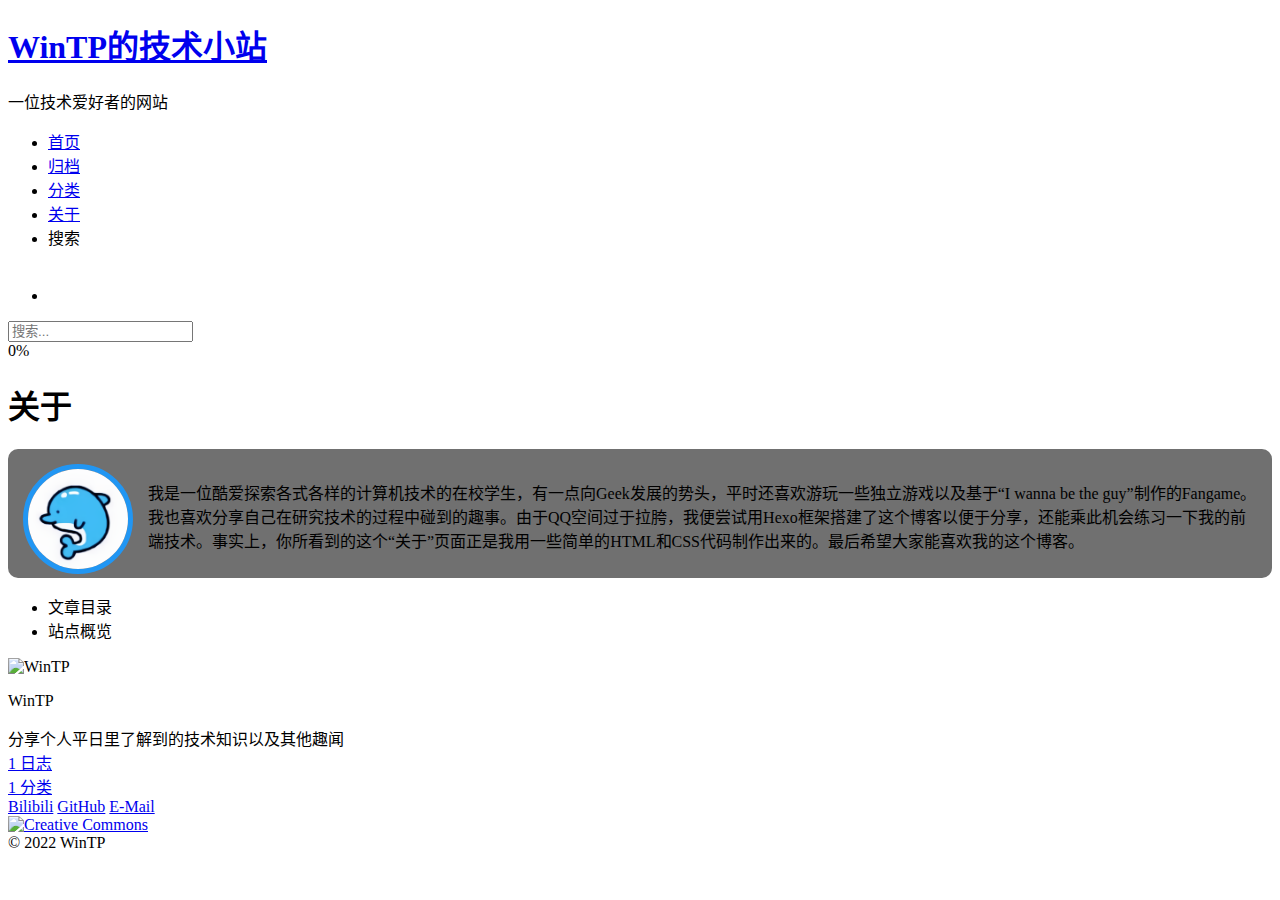
==== about/index.html @ dd43637e "Site updated: 2022-02-14 22:50:16" ====
<!DOCTYPE html>
<html lang="zh-CN">
<head>
  <meta charset="UTF-8">
<meta name="viewport" content="width=device-width, initial-scale=1, maximum-scale=2">
<meta name="theme-color" content="#222">
<meta name="generator" content="Hexo 6.0.0">
  <link rel="apple-touch-icon" sizes="180x180" href="/blog/images/apple-touch-icon.png">
  <link rel="icon" type="image/png" sizes="32x32" href="/blog/images/favicon-32x32.png">
  <link rel="icon" type="image/png" sizes="16x16" href="/blog/images/favicon-16x16.png">
  <link rel="mask-icon" href="/blog/images/logo.svg" color="#222">

<link rel="stylesheet" href="/blog/css/main.css">


<link rel="stylesheet" href="/blog/lib/font-awesome/css/all.min.css">
  <link rel="stylesheet" href="//cdn.jsdelivr.net/gh/fancyapps/fancybox@3/dist/jquery.fancybox.min.css">
  <link rel="stylesheet" href="/blog/lib/pace/pace-theme-minimal.min.css">
  <script src="/blog/lib/pace/pace.min.js"></script>

<script id="hexo-configurations">
    var NexT = window.NexT || {};
    var CONFIG = {"hostname":"fadedflower.github.io","root":"/blog/","scheme":"Mist","version":"7.8.0","exturl":false,"sidebar":{"position":"left","display":"post","padding":18,"offset":12,"onmobile":false},"copycode":{"enable":true,"show_result":false,"style":"mac"},"back2top":{"enable":true,"sidebar":false,"scrollpercent":false},"bookmark":{"enable":false,"color":"#1f4f89","save":"auto"},"fancybox":true,"mediumzoom":false,"lazyload":false,"pangu":true,"comments":{"style":"tabs","active":null,"storage":true,"lazyload":false,"nav":null},"algolia":{"hits":{"per_page":10},"labels":{"input_placeholder":"Search for Posts","hits_empty":"We didn't find any results for the search: ${query}","hits_stats":"${hits} results found in ${time} ms"}},"localsearch":{"enable":true,"trigger":"auto","top_n_per_article":1,"unescape":false,"preload":false},"motion":{"enable":true,"async":false,"transition":{"post_block":"fadeIn","post_header":"slideDownIn","post_body":"slideDownIn","coll_header":"slideLeftIn","sidebar":"slideUpIn"}},"path":"search.xml"};
  </script>

  <meta name="description" content=".avatar {         float: left;     }     .avatar-img {         border-radius: 50%;         border: 5px solid #2196f3;     }     .intro {         margin-left: 125px;     }     .about-panel {">
<meta property="og:type" content="website">
<meta property="og:title" content="关于">
<meta property="og:url" content="https://fadedflower.github.io/blog/about/index.html">
<meta property="og:site_name" content="WinTP的技术小站">
<meta property="og:description" content=".avatar {         float: left;     }     .avatar-img {         border-radius: 50%;         border: 5px solid #2196f3;     }     .intro {         margin-left: 125px;     }     .about-panel {">
<meta property="og:locale" content="zh_CN">
<meta property="og:image" content="https://fadedflower.github.io/images/avatar.png">
<meta property="article:published_time" content="2021-12-31T16:00:00.000Z">
<meta property="article:modified_time" content="2022-02-13T16:21:30.421Z">
<meta property="article:author" content="WinTP">
<meta property="article:tag" content="WinTP 技术 计算机 博客">
<meta name="twitter:card" content="summary">
<meta name="twitter:image" content="https://fadedflower.github.io/images/avatar.png">

<link rel="canonical" href="https://fadedflower.github.io/blog/about/">


<script id="page-configurations">
  // https://hexo.io/docs/variables.html
  CONFIG.page = {
    sidebar: "",
    isHome : false,
    isPost : false,
    lang   : 'zh-CN'
  };
</script>

  <title>关于 | WinTP的技术小站
</title>
  






  <noscript>
  <style>
  .use-motion .brand,
  .use-motion .menu-item,
  .sidebar-inner,
  .use-motion .post-block,
  .use-motion .pagination,
  .use-motion .comments,
  .use-motion .post-header,
  .use-motion .post-body,
  .use-motion .collection-header { opacity: initial; }

  .use-motion .site-title,
  .use-motion .site-subtitle {
    opacity: initial;
    top: initial;
  }

  .use-motion .logo-line-before i { left: initial; }
  .use-motion .logo-line-after i { right: initial; }
  </style>
</noscript>

</head>

<body itemscope itemtype="http://schema.org/WebPage">
  <div class="container use-motion">
    <div class="headband"></div>

    <header class="header" itemscope itemtype="http://schema.org/WPHeader">
      <div class="header-inner"><div class="site-brand-container">
  <div class="site-nav-toggle">
    <div class="toggle" aria-label="切换导航栏">
      <span class="toggle-line toggle-line-first"></span>
      <span class="toggle-line toggle-line-middle"></span>
      <span class="toggle-line toggle-line-last"></span>
    </div>
  </div>

  <div class="site-meta">

    <a href="/blog/" class="brand" rel="start">
      <span class="logo-line-before"><i></i></span>
      <h1 class="site-title">WinTP的技术小站</h1>
      <span class="logo-line-after"><i></i></span>
    </a>
      <p class="site-subtitle" itemprop="description">一位技术爱好者的网站</p>
  </div>

  <div class="site-nav-right">
    <div class="toggle popup-trigger">
        <i class="fa fa-search fa-fw fa-lg"></i>
    </div>
  </div>
</div>




<nav class="site-nav">
  <ul id="menu" class="main-menu menu">
        <li class="menu-item menu-item-home">

    <a href="/blog/" rel="section"><i class="fa fa-home fa-fw"></i>首页</a>

  </li>
        <li class="menu-item menu-item-archives">

    <a href="/blog/archives/" rel="section"><i class="fa fa-archive fa-fw"></i>归档</a>

  </li>
        <li class="menu-item menu-item-categories">

    <a href="/blog/categories/" rel="section"><i class="fa fa-th fa-fw"></i>分类</a>

  </li>
        <li class="menu-item menu-item-about">

    <a href="/blog/about/" rel="section"><i class="fa fa-user fa-fw"></i>关于</a>

  </li>
      <li class="menu-item menu-item-search">
        <a role="button" class="popup-trigger"><i class="fa fa-search fa-fw"></i>搜索
        </a>
      </li>
      <li class="menu-item">
        <iframe frameborder="no" border="0" marginwidth="0" marginheight="0" width=298 height=52 src="//music.163.com/outchain/player?type=0&id=7284977942&auto=1&height=32"></iframe>
      </li>
  </ul>
</nav>



  <div class="search-pop-overlay">
    <div class="popup search-popup">
        <div class="search-header">
  <span class="search-icon">
    <i class="fa fa-search"></i>
  </span>
  <div class="search-input-container">
    <input autocomplete="off" autocapitalize="off"
           placeholder="搜索..." spellcheck="false"
           type="search" class="search-input">
  </div>
  <span class="popup-btn-close">
    <i class="fa fa-times-circle"></i>
  </span>
</div>
<div id="search-result">
  <div id="no-result">
    <i class="fa fa-spinner fa-pulse fa-5x fa-fw"></i>
  </div>
</div>

    </div>
  </div>

</div>
    </header>

    
  <div class="back-to-top">
    <i class="fa fa-arrow-up"></i>
    <span>0%</span>
  </div>
  <div class="reading-progress-bar"></div>


    <main class="main">
      <div class="main-inner">
        <div class="content-wrap">
          
  
  

          <div class="content page posts-expand">
            

    
    
    
    <div class="post-block" lang="zh-CN">
      <header class="post-header">

<h1 class="post-title" itemprop="name headline">关于
</h1>

<div class="post-meta">
  

</div>

</header>

      
      
      
      <div class="post-body">
          
<style>
    .avatar {
        float: left;
    }
    .avatar-img {
        border-radius: 50%;
        border: 5px solid #2196f3;
    }
    .intro {
        margin-left: 125px;
    }
    .about-panel {
        background-color: #707070;
        border-radius: 10px;
        padding-left: 15px;
        padding-top: 15px;
        padding-right: 15px;
    }
</style>
<div class="about-panel">
    <div class="avatar">
        <img class="avatar-img" src="/images/avatar.png" width="100" height="100" />
    </div>
    <p class="intro">
        我是一位酷爱探索各式各样的计算机技术的在校学生，有一点向Geek发展的势头，平时还喜欢游玩一些独立游戏以及基于“I wanna be the guy”制作的Fangame。我也喜欢分享自己在研究技术的过程中碰到的趣事。由于QQ空间过于拉胯，我便尝试用Hexo框架搭建了这个博客以便于分享，还能乘此机会练习一下我的前端技术。事实上，你所看到的这个“关于”页面正是我用一些简单的HTML和CSS代码制作出来的。最后希望大家能喜欢我的这个博客。
    </p>
    <div style="clear: both;"></div>
</div>



      </div>
      
      
      
    </div>
    

    
    
    


          </div>
          

<script>
  window.addEventListener('tabs:register', () => {
    let { activeClass } = CONFIG.comments;
    if (CONFIG.comments.storage) {
      activeClass = localStorage.getItem('comments_active') || activeClass;
    }
    if (activeClass) {
      let activeTab = document.querySelector(`a[href="#comment-${activeClass}"]`);
      if (activeTab) {
        activeTab.click();
      }
    }
  });
  if (CONFIG.comments.storage) {
    window.addEventListener('tabs:click', event => {
      if (!event.target.matches('.tabs-comment .tab-content .tab-pane')) return;
      let commentClass = event.target.classList[1];
      localStorage.setItem('comments_active', commentClass);
    });
  }
</script>

        </div>
          
  
  <div class="toggle sidebar-toggle">
    <span class="toggle-line toggle-line-first"></span>
    <span class="toggle-line toggle-line-middle"></span>
    <span class="toggle-line toggle-line-last"></span>
  </div>

  <aside class="sidebar">
    <div class="sidebar-inner">

      <ul class="sidebar-nav motion-element">
        <li class="sidebar-nav-toc">
          文章目录
        </li>
        <li class="sidebar-nav-overview">
          站点概览
        </li>
      </ul>

      <!--noindex-->
      <div class="post-toc-wrap sidebar-panel">
      </div>
      <!--/noindex-->

      <div class="site-overview-wrap sidebar-panel">
        <div class="site-author motion-element" itemprop="author" itemscope itemtype="http://schema.org/Person">
    <img class="site-author-image" itemprop="image" alt="WinTP"
      src="/blog/images/avatar.png">
  <p class="site-author-name" itemprop="name">WinTP</p>
  <div class="site-description" itemprop="description">分享个人平日里了解到的技术知识以及其他趣闻</div>
</div>
<div class="site-state-wrap motion-element">
  <nav class="site-state">
      <div class="site-state-item site-state-posts">
          <a href="/blog/archives/">
        
          <span class="site-state-item-count">1</span>
          <span class="site-state-item-name">日志</span>
        </a>
      </div>
      <div class="site-state-item site-state-categories">
            <a href="/blog/categories/">
          
        <span class="site-state-item-count">1</span>
        <span class="site-state-item-name">分类</span></a>
      </div>
  </nav>
</div>
  <div class="links-of-author motion-element">
      <span class="links-of-author-item">
        <a href="https://space.bilibili.com/12309490" title="Bilibili → https:&#x2F;&#x2F;space.bilibili.com&#x2F;12309490" rel="noopener" target="_blank"><i class="fa-brands fa-bilibili fa-fw"></i>Bilibili</a>
      </span>
      <span class="links-of-author-item">
        <a href="https://github.com/fadedflower" title="GitHub → https:&#x2F;&#x2F;github.com&#x2F;fadedflower" rel="noopener" target="_blank"><i class="fab fa-github fa-fw"></i>GitHub</a>
      </span>
      <span class="links-of-author-item">
        <a href="mailto:1789016472@qq.com" title="E-Mail → mailto:1789016472@qq.com" rel="noopener" target="_blank"><i class="fa fa-envelope fa-fw"></i>E-Mail</a>
      </span>
  </div>
  <div class="cc-license motion-element" itemprop="license">
    <a href="https://creativecommons.org/licenses/by-sa/4.0/deed.zh" class="cc-opacity" rel="noopener" target="_blank"><img src="/blog/images/cc-by-sa.svg" alt="Creative Commons"></a>
  </div>



      </div>

    </div>
  </aside>
  <div id="sidebar-dimmer"></div>


      </div>
    </main>

    <footer class="footer">
      <div class="footer-inner">
        

        

<div class="copyright">
  
  &copy; 
  <span itemprop="copyrightYear">2022</span>
  <span class="with-love">
    <i class="fa-solid fa-gamepad"></i>
  </span>
  <span class="author" itemprop="copyrightHolder">WinTP</span>
</div>

        








      </div>
    </footer>
  </div>

  
  <script size="300" alpha="0.4" zIndex="-1" src="/blog/lib/canvas-ribbon/canvas-ribbon.js"></script>
  <script src="/blog/lib/anime.min.js"></script>
  <script src="/blog/lib/pjax/pjax.min.js"></script>
  <script src="//cdn.jsdelivr.net/npm/jquery@3/dist/jquery.min.js"></script>
  <script src="//cdn.jsdelivr.net/gh/fancyapps/fancybox@3/dist/jquery.fancybox.min.js"></script>
  <script src="//cdn.jsdelivr.net/npm/pangu@4/dist/browser/pangu.min.js"></script>
  <script src="/blog/lib/velocity/velocity.min.js"></script>
  <script src="/blog/lib/velocity/velocity.ui.min.js"></script>

<script src="/blog/js/utils.js"></script>

<script src="/blog/js/motion.js"></script>


<script src="/blog/js/schemes/muse.js"></script>


<script src="/blog/js/next-boot.js"></script>

  <script>
var pjax = new Pjax({
  selectors: [
    'head title',
    '#page-configurations',
    '.content-wrap',
    '.post-toc-wrap',
    '.languages',
    '#pjax'
  ],
  switches: {
    '.post-toc-wrap': Pjax.switches.innerHTML
  },
  analytics: false,
  cacheBust: false,
  scrollTo : !CONFIG.bookmark.enable
});

window.addEventListener('pjax:success', () => {
  document.querySelectorAll('script[data-pjax], script#page-configurations, #pjax script').forEach(element => {
    var code = element.text || element.textContent || element.innerHTML || '';
    var parent = element.parentNode;
    parent.removeChild(element);
    var script = document.createElement('script');
    if (element.id) {
      script.id = element.id;
    }
    if (element.className) {
      script.className = element.className;
    }
    if (element.type) {
      script.type = element.type;
    }
    if (element.src) {
      script.src = element.src;
      // Force synchronous loading of peripheral JS.
      script.async = false;
    }
    if (element.dataset.pjax !== undefined) {
      script.dataset.pjax = '';
    }
    if (code !== '') {
      script.appendChild(document.createTextNode(code));
    }
    parent.appendChild(script);
  });
  NexT.boot.refresh();
  // Define Motion Sequence & Bootstrap Motion.
  if (CONFIG.motion.enable) {
    NexT.motion.integrator
      .init()
      .add(NexT.motion.middleWares.subMenu)
      .add(NexT.motion.middleWares.postList)
      .bootstrap();
  }
  NexT.utils.updateSidebarPosition();
});
</script>




  




  
<script src="/blog/js/local-search.js"></script>













    <div id="pjax">
  

  

    </div>
</body>
</html>
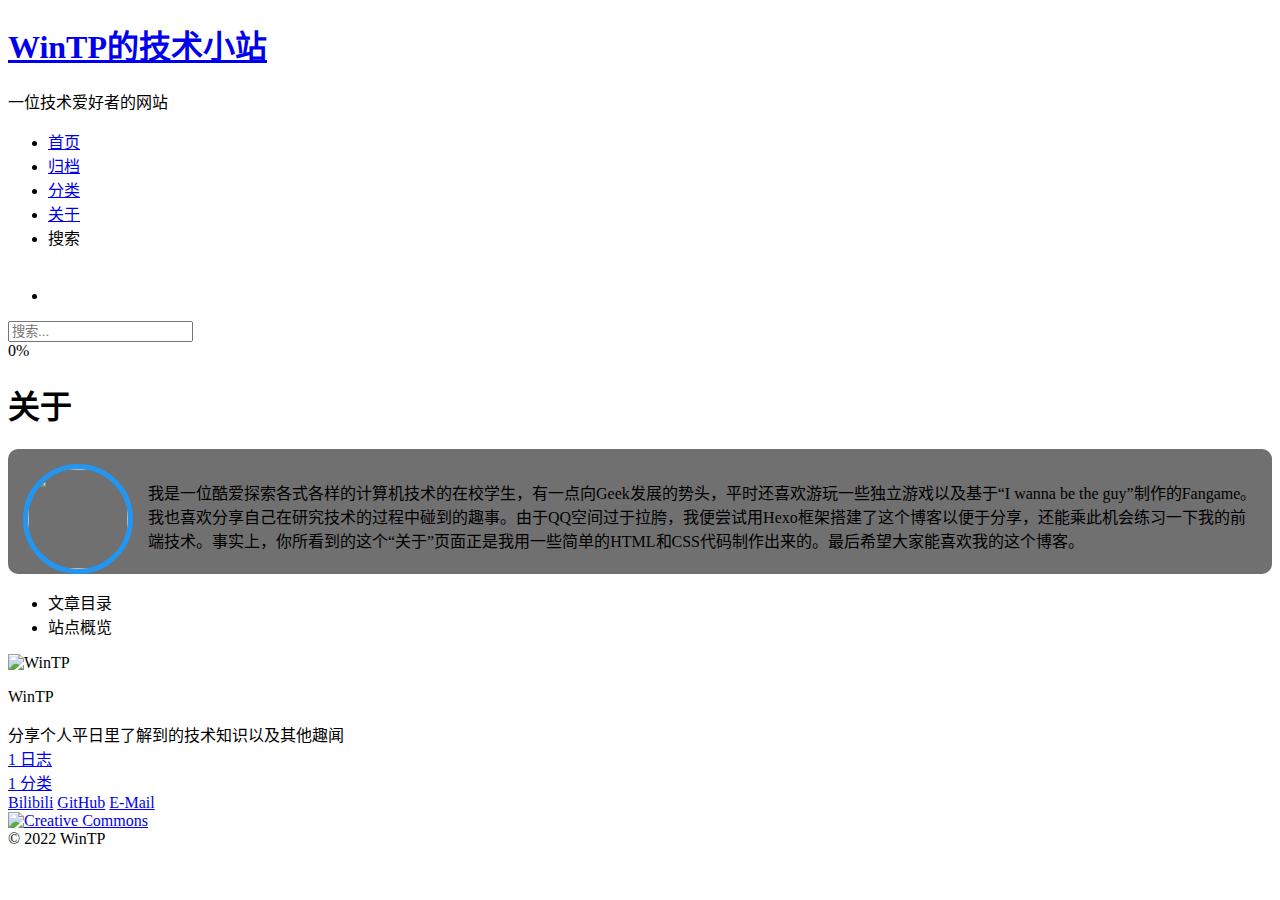
==== commit 173b58cd: "Site updated: 2022-02-14 22:57:47" ====
--- a/about/index.html
+++ b/about/index.html
@@ -30,13 +30,13 @@
 <meta property="og:site_name" content="WinTP的技术小站">
 <meta property="og:description" content=".avatar {         float: left;     }     .avatar-img {         border-radius: 50%;         border: 5px solid #2196f3;     }     .intro {         margin-left: 125px;     }     .about-panel {">
 <meta property="og:locale" content="zh_CN">
-<meta property="og:image" content="https://fadedflower.github.io/images/avatar.png">
+<meta property="og:image" content="https://fadedflower.github.io/blog/about/images/avatar.png">
 <meta property="article:published_time" content="2021-12-31T16:00:00.000Z">
-<meta property="article:modified_time" content="2022-02-13T16:21:30.421Z">
+<meta property="article:modified_time" content="2022-02-14T14:57:20.596Z">
 <meta property="article:author" content="WinTP">
 <meta property="article:tag" content="WinTP 技术 计算机 博客">
 <meta name="twitter:card" content="summary">
-<meta name="twitter:image" content="https://fadedflower.github.io/images/avatar.png">
+<meta name="twitter:image" content="https://fadedflower.github.io/blog/about/images/avatar.png">
 
 <link rel="canonical" href="https://fadedflower.github.io/blog/about/">
 
@@ -240,7 +240,7 @@
 </style>
 <div class="about-panel">
     <div class="avatar">
-        <img class="avatar-img" src="/images/avatar.png" width="100" height="100" />
+        <img class="avatar-img" src="images/avatar.png" width="100" height="100" />
     </div>
     <p class="intro">
         我是一位酷爱探索各式各样的计算机技术的在校学生，有一点向Geek发展的势头，平时还喜欢游玩一些独立游戏以及基于“I wanna be the guy”制作的Fangame。我也喜欢分享自己在研究技术的过程中碰到的趣事。由于QQ空间过于拉胯，我便尝试用Hexo框架搭建了这个博客以便于分享，还能乘此机会练习一下我的前端技术。事实上，你所看到的这个“关于”页面正是我用一些简单的HTML和CSS代码制作出来的。最后希望大家能喜欢我的这个博客。
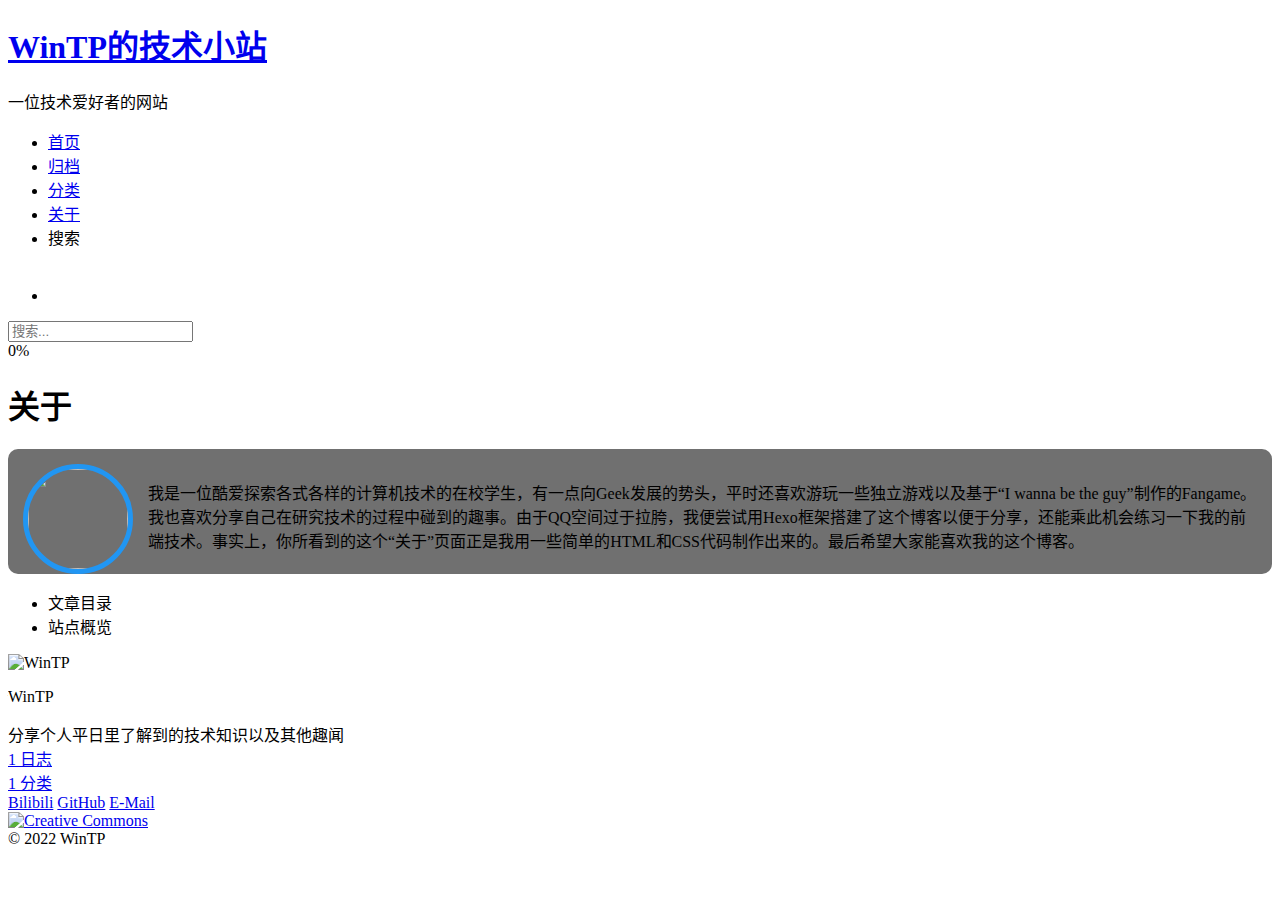
==== commit ad317c50: "Site updated: 2022-02-14 22:59:06" ====
--- a/about/index.html
+++ b/about/index.html
@@ -30,13 +30,13 @@
 <meta property="og:site_name" content="WinTP的技术小站">
 <meta property="og:description" content=".avatar {         float: left;     }     .avatar-img {         border-radius: 50%;         border: 5px solid #2196f3;     }     .intro {         margin-left: 125px;     }     .about-panel {">
 <meta property="og:locale" content="zh_CN">
-<meta property="og:image" content="https://fadedflower.github.io/blog/about/images/avatar.png">
+<meta property="og:image" content="https://fadedflower.github.io/blog/images/avatar.png">
 <meta property="article:published_time" content="2021-12-31T16:00:00.000Z">
-<meta property="article:modified_time" content="2022-02-14T14:57:20.596Z">
+<meta property="article:modified_time" content="2022-02-14T14:58:51.912Z">
 <meta property="article:author" content="WinTP">
 <meta property="article:tag" content="WinTP 技术 计算机 博客">
 <meta name="twitter:card" content="summary">
-<meta name="twitter:image" content="https://fadedflower.github.io/blog/about/images/avatar.png">
+<meta name="twitter:image" content="https://fadedflower.github.io/blog/images/avatar.png">
 
 <link rel="canonical" href="https://fadedflower.github.io/blog/about/">
 
@@ -240,7 +240,7 @@
 </style>
 <div class="about-panel">
     <div class="avatar">
-        <img class="avatar-img" src="images/avatar.png" width="100" height="100" />
+        <img class="avatar-img" src="/blog/images/avatar.png" width="100" height="100" />
     </div>
     <p class="intro">
         我是一位酷爱探索各式各样的计算机技术的在校学生，有一点向Geek发展的势头，平时还喜欢游玩一些独立游戏以及基于“I wanna be the guy”制作的Fangame。我也喜欢分享自己在研究技术的过程中碰到的趣事。由于QQ空间过于拉胯，我便尝试用Hexo框架搭建了这个博客以便于分享，还能乘此机会练习一下我的前端技术。事实上，你所看到的这个“关于”页面正是我用一些简单的HTML和CSS代码制作出来的。最后希望大家能喜欢我的这个博客。
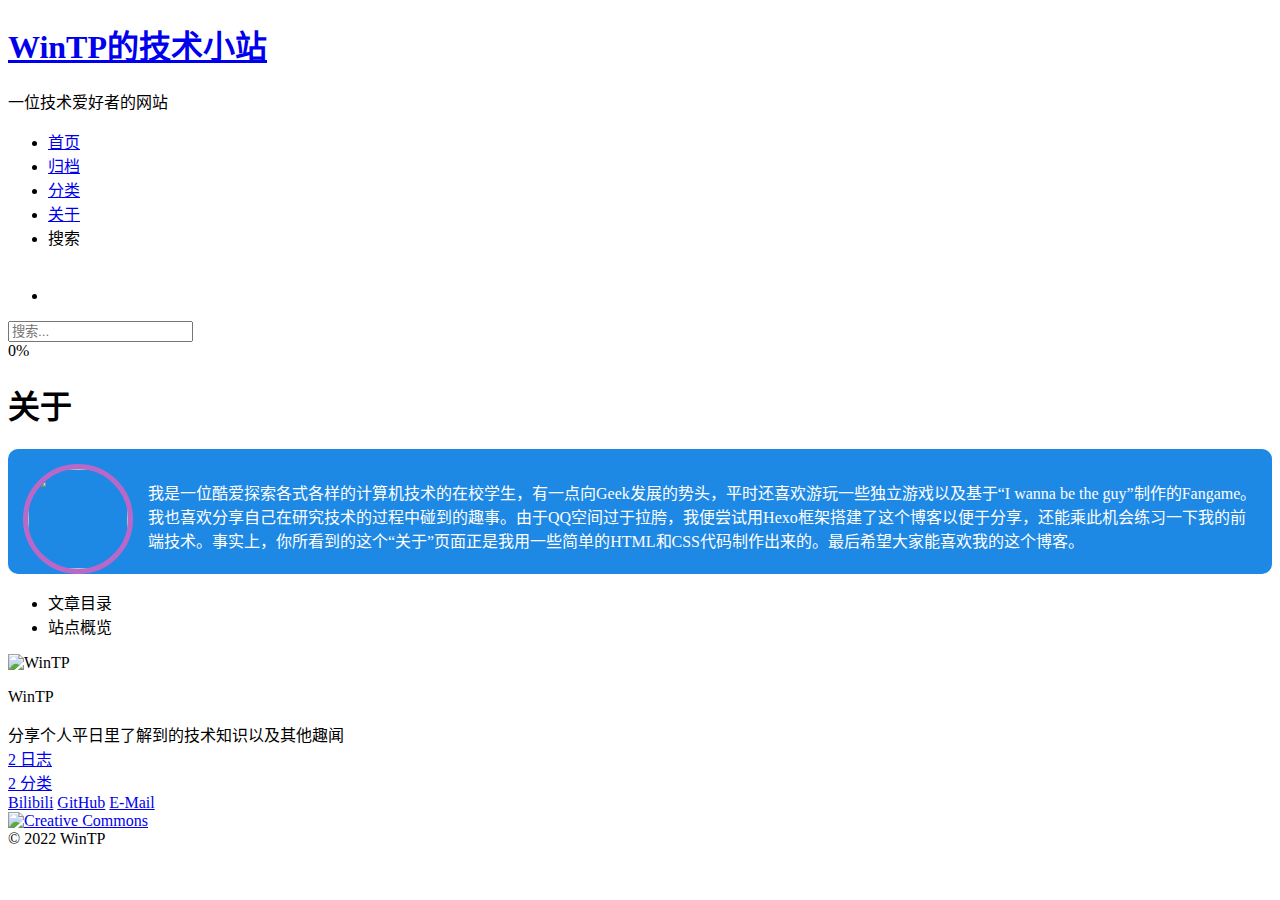
==== commit 39de0e61: "Site updated: 2022-02-20 23:02:23" ====
--- a/about/index.html
+++ b/about/index.html
@@ -23,16 +23,16 @@
     var CONFIG = {"hostname":"fadedflower.github.io","root":"/blog/","scheme":"Mist","version":"7.8.0","exturl":false,"sidebar":{"position":"left","display":"post","padding":18,"offset":12,"onmobile":false},"copycode":{"enable":true,"show_result":false,"style":"mac"},"back2top":{"enable":true,"sidebar":false,"scrollpercent":false},"bookmark":{"enable":false,"color":"#1f4f89","save":"auto"},"fancybox":true,"mediumzoom":false,"lazyload":false,"pangu":true,"comments":{"style":"tabs","active":null,"storage":true,"lazyload":false,"nav":null},"algolia":{"hits":{"per_page":10},"labels":{"input_placeholder":"Search for Posts","hits_empty":"We didn't find any results for the search: ${query}","hits_stats":"${hits} results found in ${time} ms"}},"localsearch":{"enable":true,"trigger":"auto","top_n_per_article":1,"unescape":false,"preload":false},"motion":{"enable":true,"async":false,"transition":{"post_block":"fadeIn","post_header":"slideDownIn","post_body":"slideDownIn","coll_header":"slideLeftIn","sidebar":"slideUpIn"}},"path":"search.xml"};
   </script>
 
-  <meta name="description" content=".avatar {         float: left;     }     .avatar-img {         border-radius: 50%;         border: 5px solid #2196f3;     }     .intro {         margin-left: 125px;     }     .about-panel {">
+  <meta name="description" content=".avatar {         float: left;     }     .avatar-img {         border-radius: 50%;         border: 5px solid #ba68c8;     }     .intro {         margin-left: 125px;         color: white;     }">
 <meta property="og:type" content="website">
 <meta property="og:title" content="关于">
 <meta property="og:url" content="https://fadedflower.github.io/blog/about/index.html">
 <meta property="og:site_name" content="WinTP的技术小站">
-<meta property="og:description" content=".avatar {         float: left;     }     .avatar-img {         border-radius: 50%;         border: 5px solid #2196f3;     }     .intro {         margin-left: 125px;     }     .about-panel {">
+<meta property="og:description" content=".avatar {         float: left;     }     .avatar-img {         border-radius: 50%;         border: 5px solid #ba68c8;     }     .intro {         margin-left: 125px;         color: white;     }">
 <meta property="og:locale" content="zh_CN">
 <meta property="og:image" content="https://fadedflower.github.io/blog/images/avatar.png">
 <meta property="article:published_time" content="2021-12-31T16:00:00.000Z">
-<meta property="article:modified_time" content="2022-02-14T14:58:51.912Z">
+<meta property="article:modified_time" content="2022-02-20T15:00:53.992Z">
 <meta property="article:author" content="WinTP">
 <meta property="article:tag" content="WinTP 技术 计算机 博客">
 <meta name="twitter:card" content="summary">
@@ -225,13 +225,14 @@
     }
     .avatar-img {
         border-radius: 50%;
-        border: 5px solid #2196f3;
+        border: 5px solid #ba68c8;
     }
     .intro {
         margin-left: 125px;
+        color: white;
     }
     .about-panel {
-        background-color: #707070;
+        background-color: #1e88e5;
         border-radius: 10px;
         padding-left: 15px;
         padding-top: 15px;
@@ -325,14 +326,14 @@
       <div class="site-state-item site-state-posts">
           <a href="/blog/archives/">
         
-          <span class="site-state-item-count">1</span>
+          <span class="site-state-item-count">2</span>
           <span class="site-state-item-name">日志</span>
         </a>
       </div>
       <div class="site-state-item site-state-categories">
             <a href="/blog/categories/">
           
-        <span class="site-state-item-count">1</span>
+        <span class="site-state-item-count">2</span>
         <span class="site-state-item-name">分类</span></a>
       </div>
   </nav>
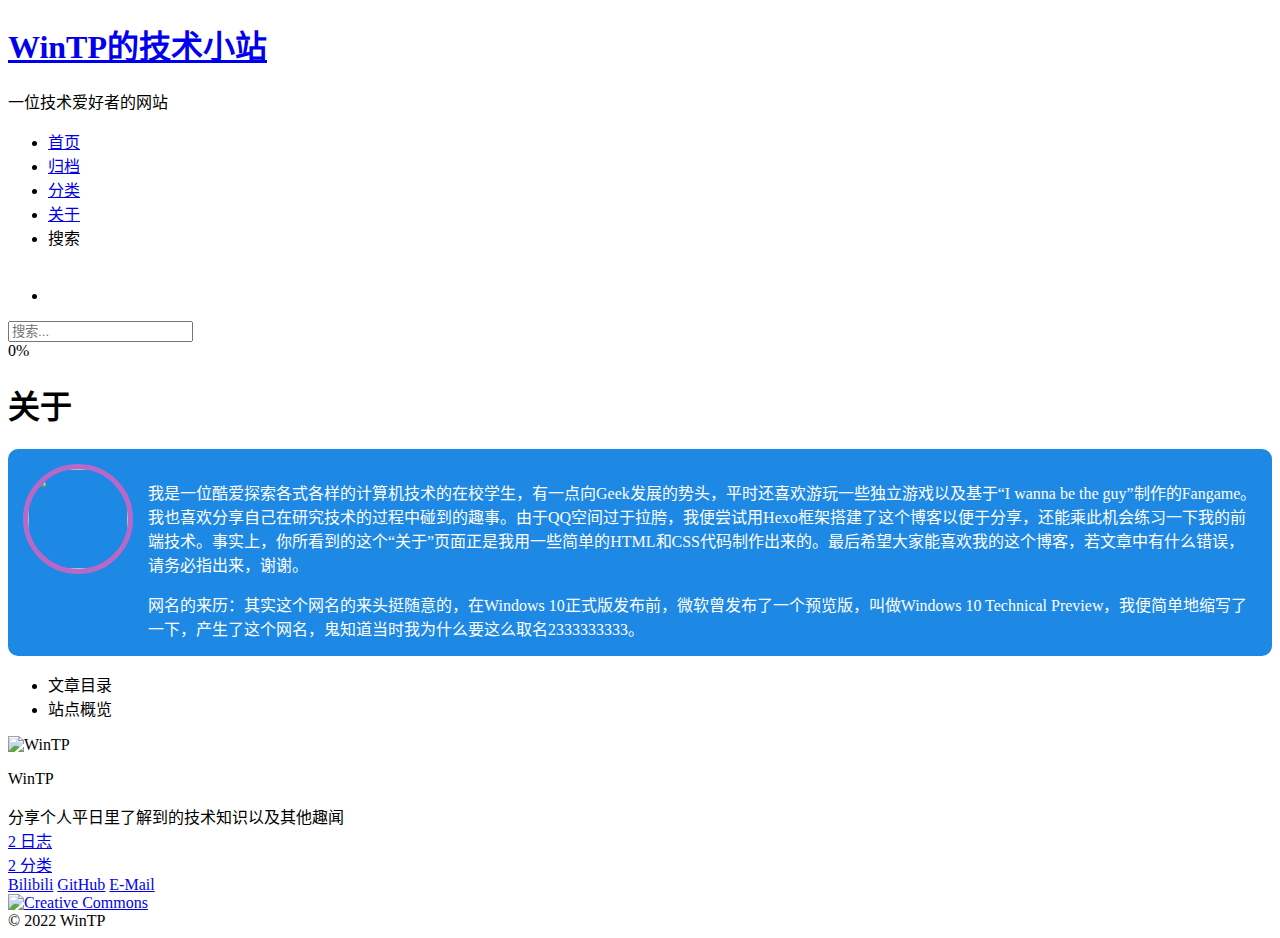
==== commit f209c8d0: "Site updated: 2022-02-20 23:39:14" ====
--- a/about/index.html
+++ b/about/index.html
@@ -32,7 +32,7 @@
 <meta property="og:locale" content="zh_CN">
 <meta property="og:image" content="https://fadedflower.github.io/blog/images/avatar.png">
 <meta property="article:published_time" content="2021-12-31T16:00:00.000Z">
-<meta property="article:modified_time" content="2022-02-20T15:00:53.992Z">
+<meta property="article:modified_time" content="2022-02-20T15:38:43.756Z">
 <meta property="article:author" content="WinTP">
 <meta property="article:tag" content="WinTP 技术 计算机 博客">
 <meta name="twitter:card" content="summary">
@@ -244,7 +244,10 @@
         <img class="avatar-img" src="/blog/images/avatar.png" width="100" height="100" />
     </div>
     <p class="intro">
-        我是一位酷爱探索各式各样的计算机技术的在校学生，有一点向Geek发展的势头，平时还喜欢游玩一些独立游戏以及基于“I wanna be the guy”制作的Fangame。我也喜欢分享自己在研究技术的过程中碰到的趣事。由于QQ空间过于拉胯，我便尝试用Hexo框架搭建了这个博客以便于分享，还能乘此机会练习一下我的前端技术。事实上，你所看到的这个“关于”页面正是我用一些简单的HTML和CSS代码制作出来的。最后希望大家能喜欢我的这个博客。
+        我是一位酷爱探索各式各样的计算机技术的在校学生，有一点向Geek发展的势头，平时还喜欢游玩一些独立游戏以及基于“I wanna be the guy”制作的Fangame。我也喜欢分享自己在研究技术的过程中碰到的趣事。由于QQ空间过于拉胯，我便尝试用Hexo框架搭建了这个博客以便于分享，还能乘此机会练习一下我的前端技术。事实上，你所看到的这个“关于”页面正是我用一些简单的HTML和CSS代码制作出来的。最后希望大家能喜欢我的这个博客，若文章中有什么错误，请务必指出来，谢谢。
+    </p>
+    <p class="intro">
+        网名的来历：其实这个网名的来头挺随意的，在Windows 10正式版发布前，微软曾发布了一个预览版，叫做Windows 10 Technical Preview，我便简单地缩写了一下，产生了这个网名，鬼知道当时我为什么要这么取名2333333333。
     </p>
     <div style="clear: both;"></div>
 </div>
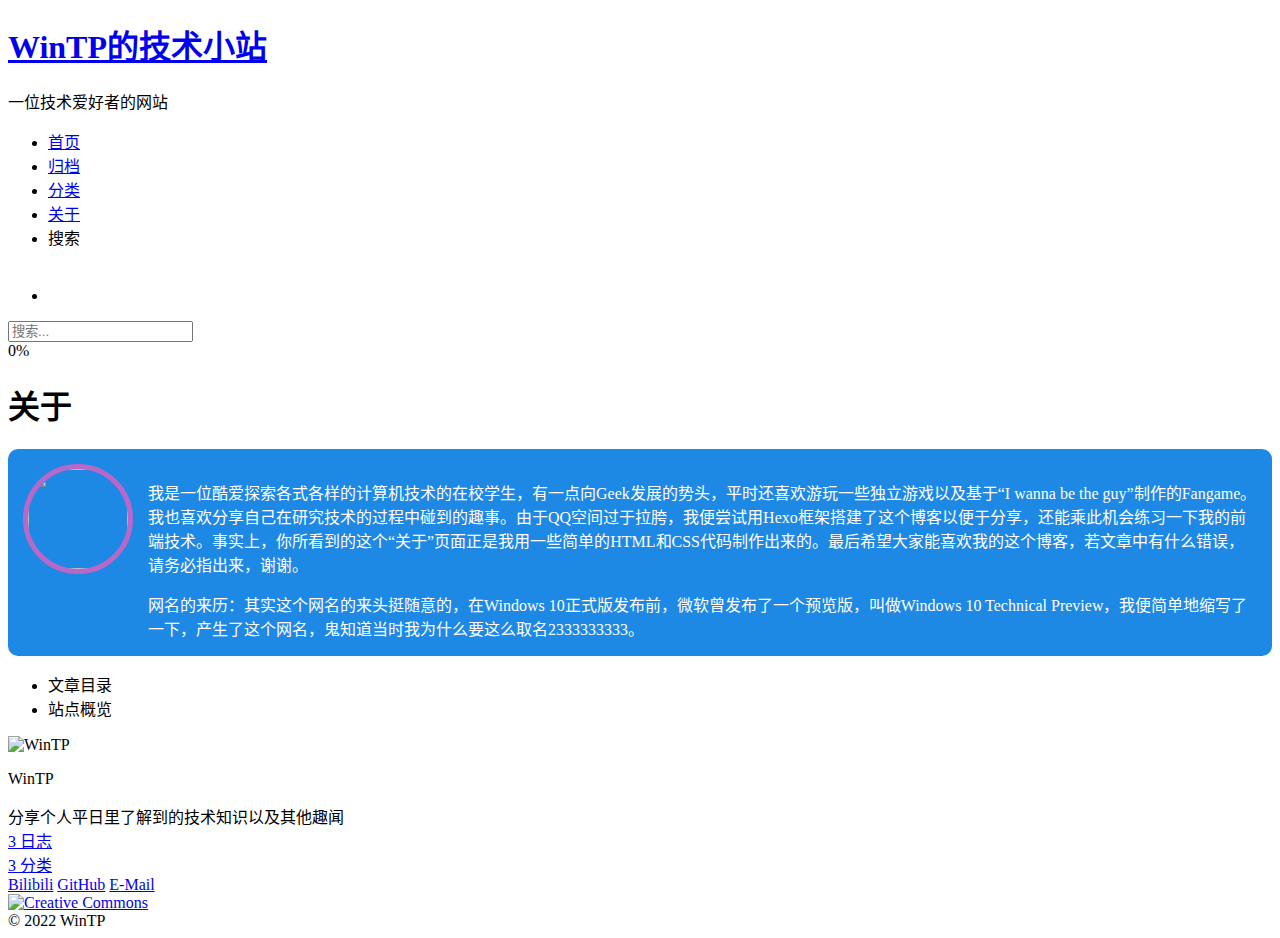
==== commit f430cbd1: "Site updated: 2022-07-10 21:15:12" ====
--- a/about/index.html
+++ b/about/index.html
@@ -4,7 +4,7 @@
   <meta charset="UTF-8">
 <meta name="viewport" content="width=device-width, initial-scale=1, maximum-scale=2">
 <meta name="theme-color" content="#222">
-<meta name="generator" content="Hexo 6.0.0">
+<meta name="generator" content="Hexo 6.2.0">
   <link rel="apple-touch-icon" sizes="180x180" href="/blog/images/apple-touch-icon.png">
   <link rel="icon" type="image/png" sizes="32x32" href="/blog/images/favicon-32x32.png">
   <link rel="icon" type="image/png" sizes="16x16" href="/blog/images/favicon-16x16.png">
@@ -329,14 +329,14 @@
       <div class="site-state-item site-state-posts">
           <a href="/blog/archives/">
         
-          <span class="site-state-item-count">2</span>
+          <span class="site-state-item-count">3</span>
           <span class="site-state-item-name">日志</span>
         </a>
       </div>
       <div class="site-state-item site-state-categories">
             <a href="/blog/categories/">
           
-        <span class="site-state-item-count">2</span>
+        <span class="site-state-item-count">3</span>
         <span class="site-state-item-name">分类</span></a>
       </div>
   </nav>
